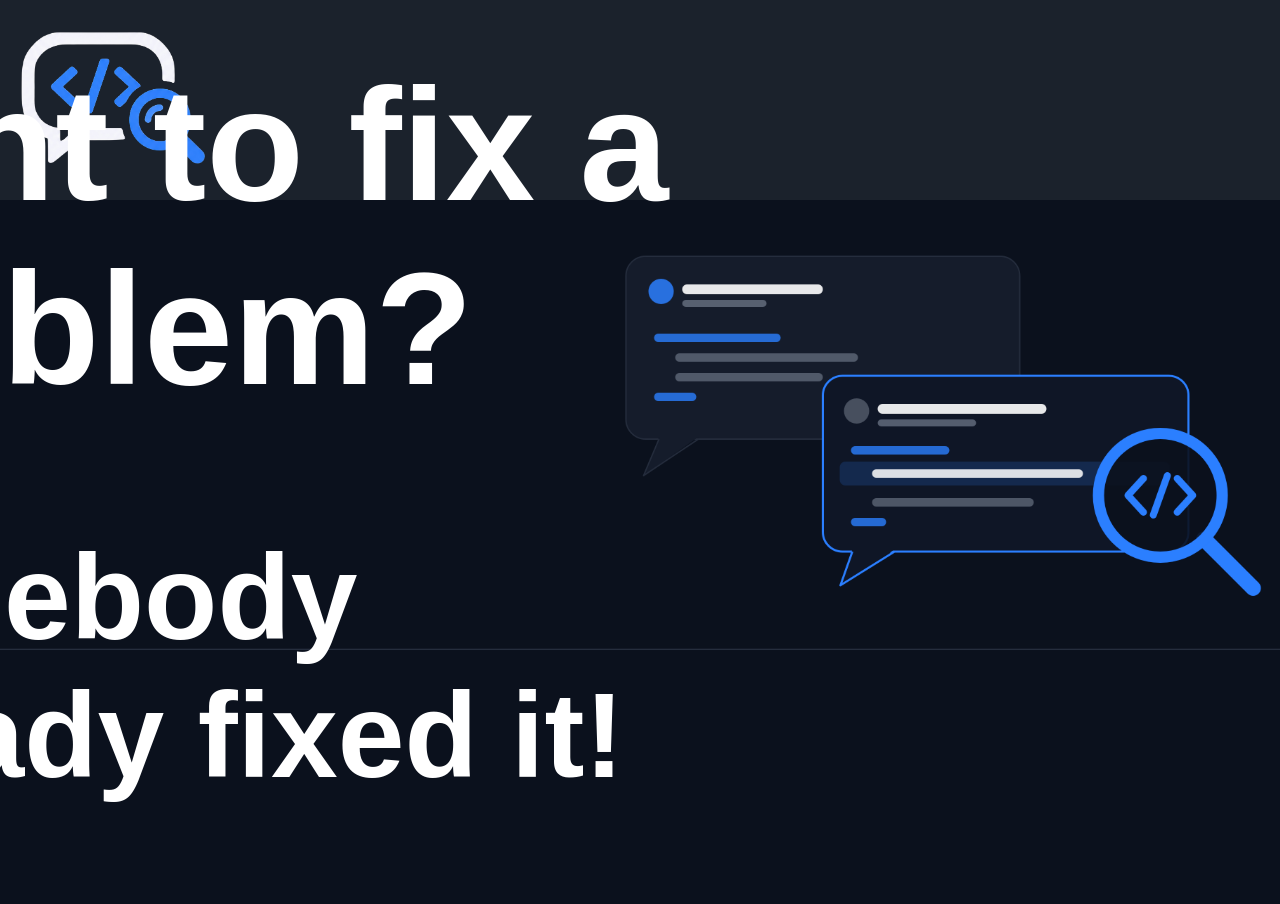
==== landing_page.html @ 672b7829 "landing page" ====
<html lang="en">
<head>
    <meta charset="UTF-8">
    <meta name="viewport" content="width=device-width, initial-scale=1.0">
    <title>Document</title>
    <link rel="stylesheet" href="style-landingpage.css">
</head>
<body>
    <header>
        <img src="asset/findit_logo_only.png" alt="" class="logo">
    </header>
    <div class="hero-image">
        <div class="hero-text">
            <h1>want to fix a problem?</h1>
            <h2>Somebody already fixed it!</h2>
        </div>
    </div>
</body>
</html>
---- style-landingpage.css ----
.hero-image {
    background-image: url(asset/banner_with_no_text.png);
    background-position: center;
    background-repeat: no-repeat;
    background-size: cover;
    position: relative;
    height: 50%;
}

.hero-text {
  top: 50%;
  left: 20%;
  font-size: 500%;
  transform: translate(-50%, -50%);
  color: white;
  position: absolute;
}

body {
    display: flex;
    flex-direction: column;
    min-height: 100vh;
    background-color: #0b111d;
    margin: 0;
    font-family: 'Segoe UI', Tahoma, Geneva, Verdana, sans-serif;
}

.logo {
    width: auto;
    height: 200px;
    margin-left: 10px;
    margin-right: 50px;
}

header {
    background-color: #1b222c;
    display: flex;
}
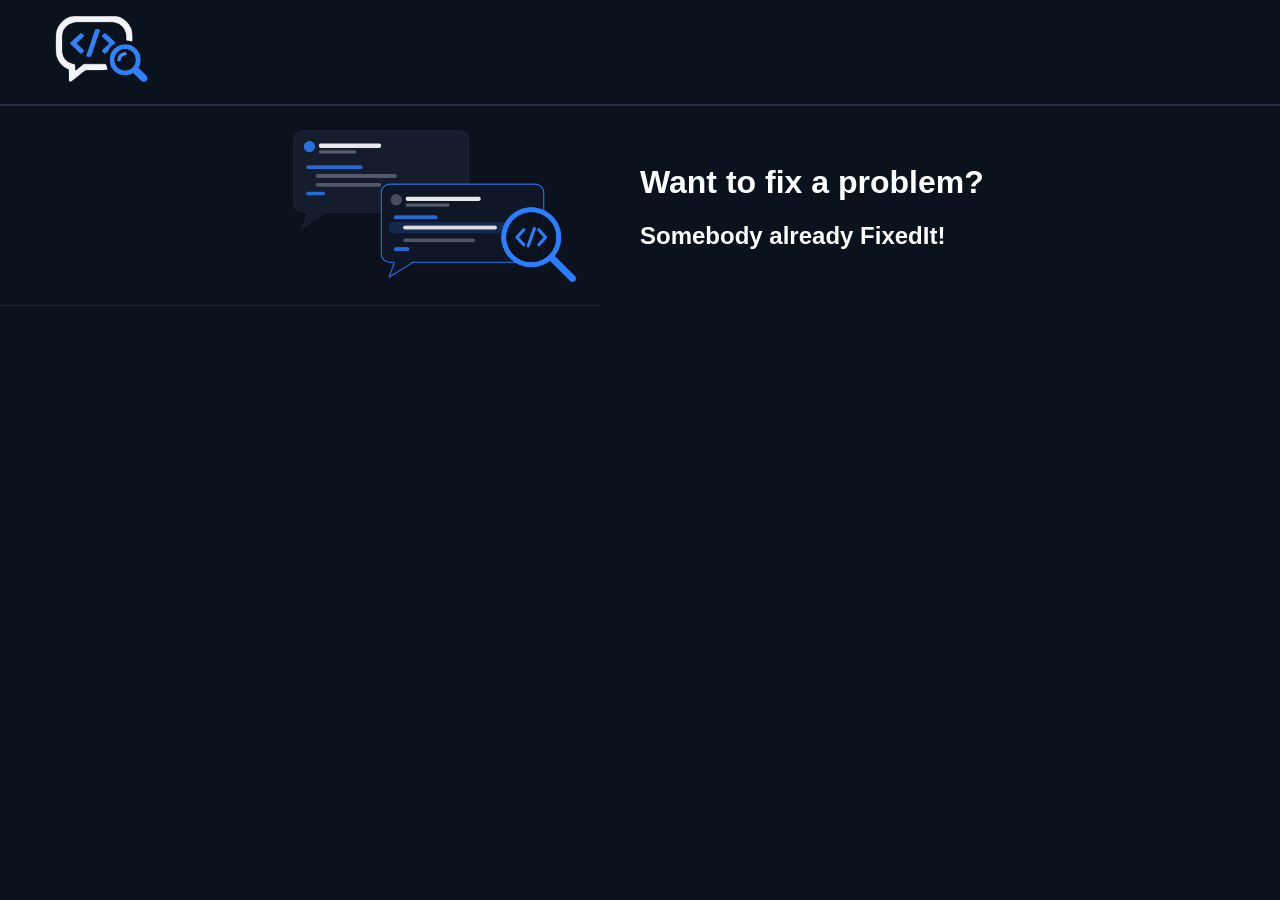
==== commit 9e64a629: "overhauled landing page" ====
--- a/landing_page.html
+++ b/landing_page.html
@@ -1,19 +1,27 @@
+<!DOCTYPE html>
 <html lang="en">
 <head>
     <meta charset="UTF-8">
     <meta name="viewport" content="width=device-width, initial-scale=1.0">
-    <title>Document</title>
+    <title>FindIt - Someone's FixedIt</title>
     <link rel="stylesheet" href="style-landingpage.css">
 </head>
 <body>
     <header>
+        <a href = "index.html">
         <img src="asset/findit_logo_only.png" alt="" class="logo">
+        </a>
     </header>
-    <div class="hero-image">
-        <div class="hero-text">
-            <h1>want to fix a problem?</h1>
-            <h2>Somebody already fixed it!</h2>
+    <div class=  page >
+    <div class= hero-image>
+        <img src="asset/banner_with_no_text.png">
+    </div>
+        <div class= hero-text >
+            <h1>Want to fix a problem?</h1>
+            <h2>Somebody already FixedIt!</h2>
         </div>
     </div>
 </body>
-</html>+</html>
+
+
--- a/style-landingpage.css
+++ b/style-landingpage.css
@@ -1,38 +1,44 @@
-.hero-image {
-    background-image: url(asset/banner_with_no_text.png);
-    background-position: center;
-    background-repeat: no-repeat;
-    background-size: cover;
-    position: relative;
-    height: 50%;
-}
-
-.hero-text {
-  top: 50%;
-  left: 20%;
-  font-size: 500%;
-  transform: translate(-50%, -50%);
-  color: white;
-  position: absolute;
+header {
+    display: flex;
+    border-bottom: 2px solid rgb(38, 44, 69);
 }
 
 body {
     display: flex;
     flex-direction: column;
     min-height: 100vh;
-    background-color: #0b111d;
+    background-color: #0A121D;
     margin: 0;
     font-family: 'Segoe UI', Tahoma, Geneva, Verdana, sans-serif;
 }
 
 .logo {
     width: auto;
-    height: 200px;
-    margin-left: 10px;
+    height: 100px;
+    margin-left: 50px;
     margin-right: 50px;
 }
 
-header {
-    background-color: #1b222c;
+.page {
     display: flex;
-}+    align-items: center;
+    justify-content: space-between;
+
+}
+.hero-image {
+ flex: 1;
+ display: flex;
+}
+
+.hero-image img {
+    width: 100%;
+    max-width: 600px;
+    height: auto;
+}
+
+.hero-text {
+  flex: 1;
+  text-align: left;
+  color: white;
+}
+
